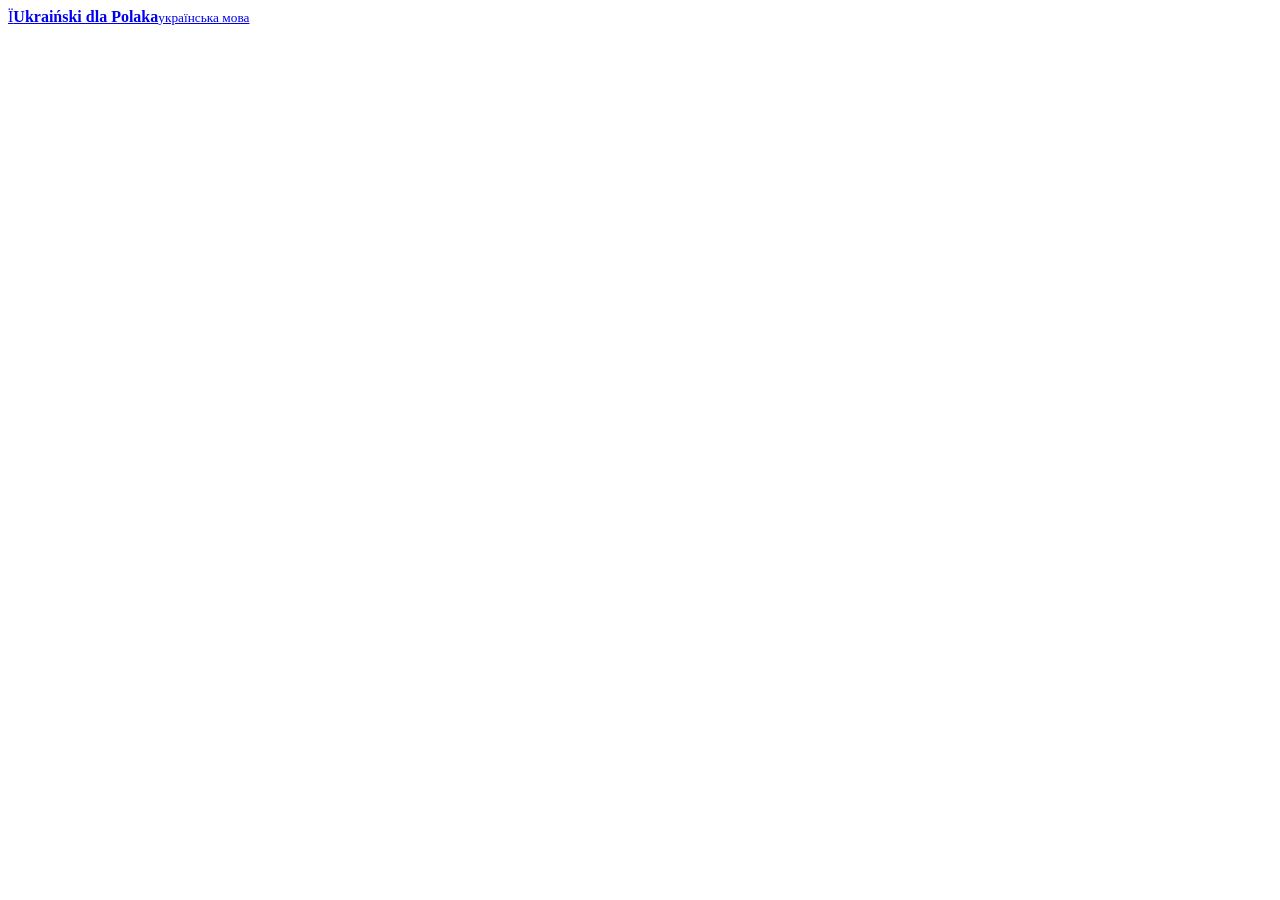
==== src/index.html @ d946808f "Ukraiński dla Polaka: aplikacja PWA Alfabet, słownictwo A1 z akcentem i powtórkami SM-2 (osobno rozp" ====
<!doctype html>
<html lang="pl">
<head>
<meta charset="utf-8">
<meta name="viewport" content="width=device-width, initial-scale=1, viewport-fit=cover">
<title>Ukraiński dla Polaka</title>
<meta name="description" content="Nauka języka ukraińskiego dla osób polskojęzycznych: alfabet, słownictwo z akcentem i powtórkami, fałszywi przyjaciele, wymowa, dialogi, gramatyka kontrastowa.">
<meta name="theme-color" content="#1f4fa3">
<meta name="apple-mobile-web-app-capable" content="yes">
<meta name="mobile-web-app-capable" content="yes">
<meta name="apple-mobile-web-app-status-bar-style" content="default">
<meta name="apple-mobile-web-app-title" content="Ukraiński">
<!--PWA-->
<link rel="preconnect" href="https://fonts.googleapis.com">
<link rel="preconnect" href="https://fonts.gstatic.com" crossorigin>
<link rel="stylesheet" href="https://fonts.googleapis.com/css2?family=Lora:ital,wght@0,400;0,500;0,700;1,400&family=Nunito:wght@400;600;700;800&display=swap">
<link rel="icon" href="data:image/svg+xml,%3Csvg xmlns='http://www.w3.org/2000/svg' viewBox='0 0 32 32'%3E%3Crect width='32' height='32' rx='8' fill='%231f4fa3'/%3E%3Crect y='24' width='32' height='8' fill='%23f2b705'/%3E%3Ctext x='16' y='22' font-family='Georgia' font-size='20' font-weight='700' fill='white' text-anchor='middle'%3E%D0%87%3C/text%3E%3C/svg%3E">
<!--CSS-->
</head>
<body>
<div class="app">
  <aside class="side" aria-label="Menu główne">
    <a class="brand" href="#/start"><span class="ini">Ї</span><span><b>Ukraiński dla Polaka</b><small>українська мова</small></span></a>
    <nav class="nav" id="nav"></nav>
  </aside>
  <div class="col">
    <div class="status" id="status" aria-label="Postęp dnia"></div>
    <main class="main" id="main"></main>
  </div>
</div>
<nav class="bottomnav" id="bnav" aria-label="Nawigacja"></nav>
<div id="toasts" aria-live="polite"></div>
<!--JS-->
</body>
</html>
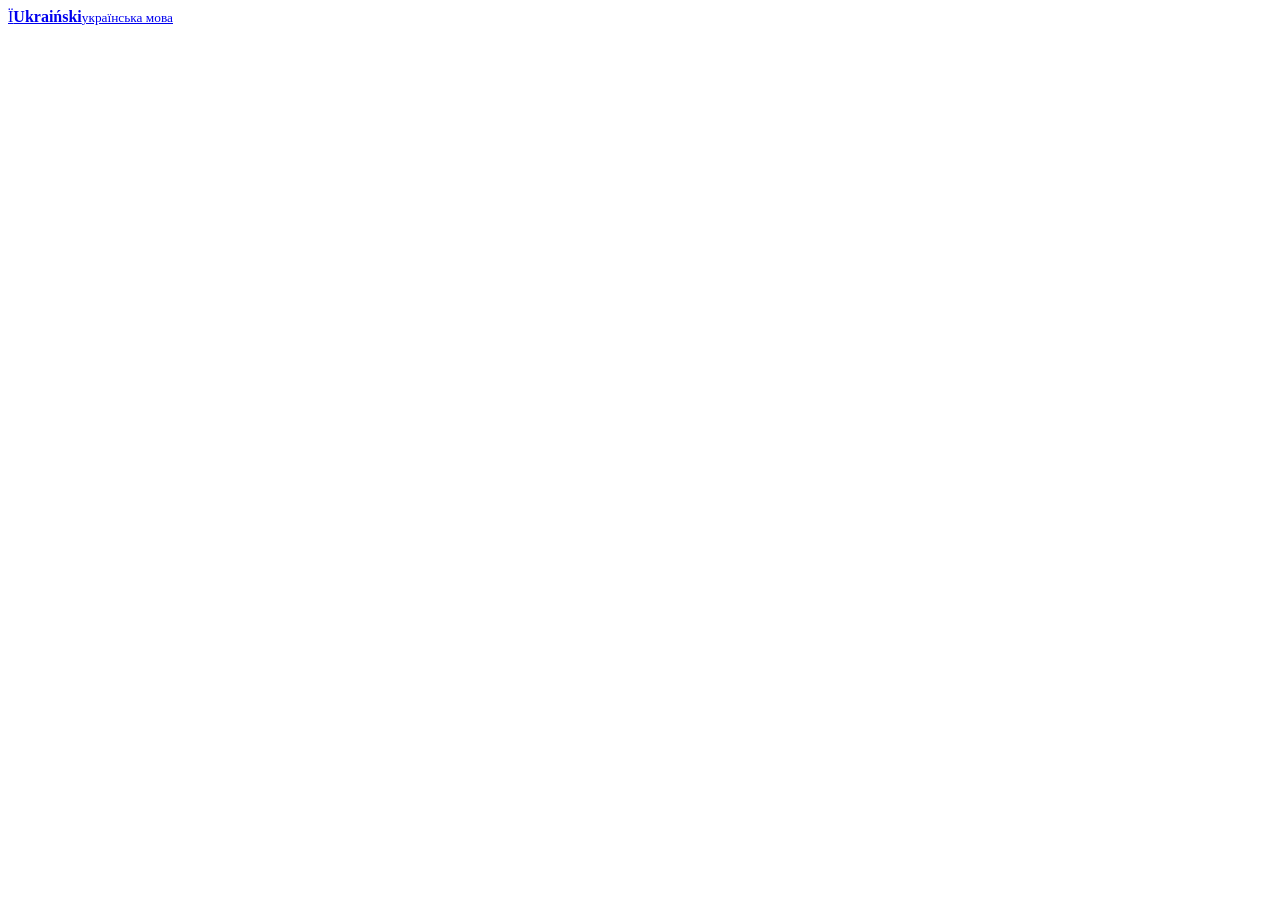
==== commit 1a447b5e: "XP: 1 dobra odpowiedź = 1 punkt (cel dzienny 30); krótsza nazwa aplikacji Co-Authored-By: Claude Opu" ====
--- a/src/index.html
+++ b/src/index.html
@@ -3,9 +3,9 @@
 <head>
 <meta charset="utf-8">
 <meta name="viewport" content="width=device-width, initial-scale=1, viewport-fit=cover">
-<title>Ukraiński dla Polaka</title>
+<title>Ukraiński</title>
 <meta name="description" content="Nauka języka ukraińskiego dla osób polskojęzycznych: alfabet, słownictwo z akcentem i powtórkami, fałszywi przyjaciele, wymowa, dialogi, gramatyka kontrastowa.">
-<meta name="theme-color" content="#1f4fa3">
+<meta name="theme-color" content="#0b0a12">
 <meta name="apple-mobile-web-app-capable" content="yes">
 <meta name="mobile-web-app-capable" content="yes">
 <meta name="apple-mobile-web-app-status-bar-style" content="default">
@@ -20,7 +20,7 @@
 <body>
 <div class="app">
   <aside class="side" aria-label="Menu główne">
-    <a class="brand" href="#/start"><span class="ini">Ї</span><span><b>Ukraiński dla Polaka</b><small>українська мова</small></span></a>
+    <a class="brand" href="#/start"><span class="ini">Ї</span><span><b>Ukraiński</b><small>українська мова</small></span></a>
     <nav class="nav" id="nav"></nav>
   </aside>
   <div class="col">
